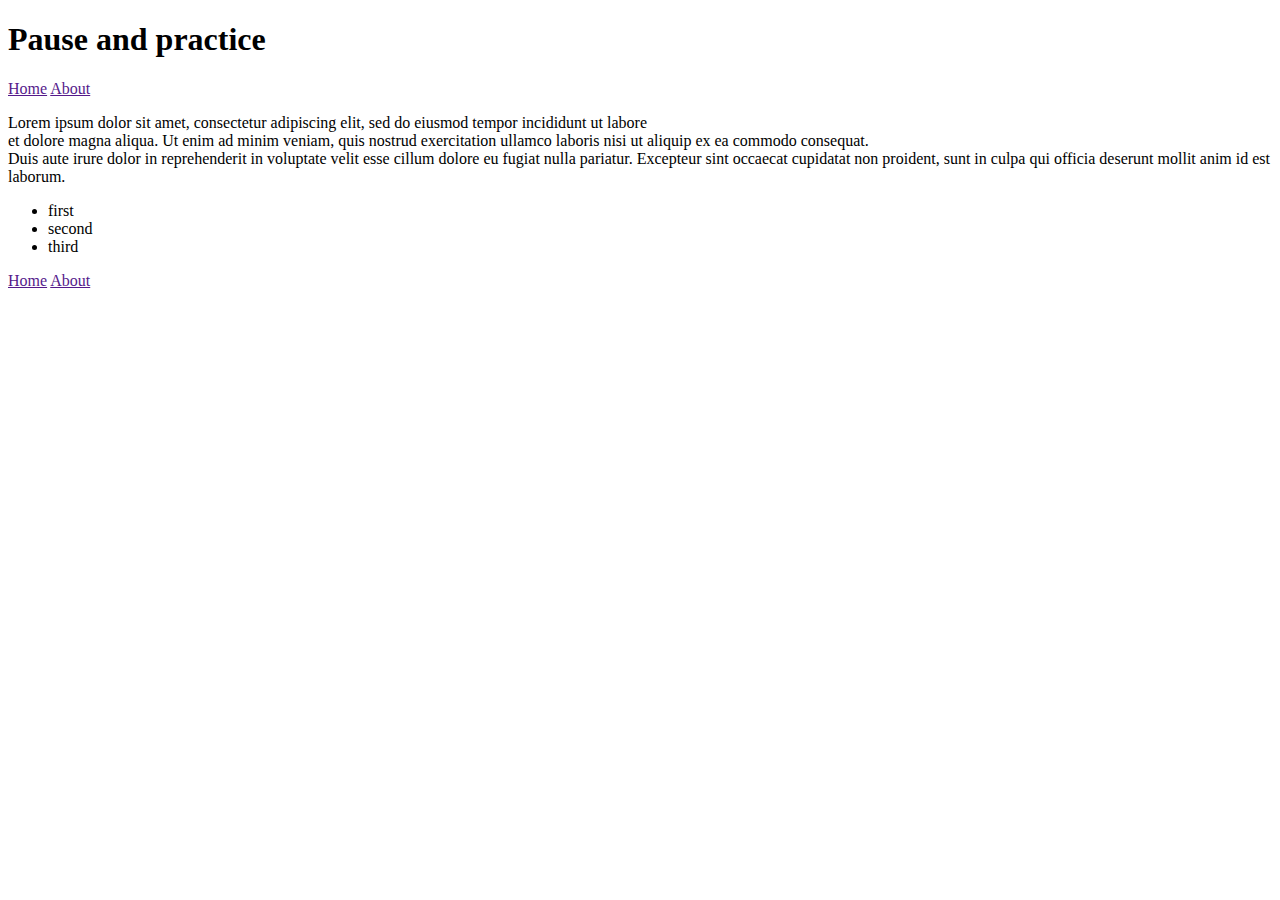
==== Week1/selecting_elements/index.html @ e617c079 "pausePractice2" ====
<!DOCTYPE html>

    <title>Pause and Practice 2</title>
</head>
<body>
    <script src="index.js"></script>
    <header>

        <h1 id="project"></h1>

    </header>
    <nav>
        <a href="">Home</a>
        <a href="">About</a>
    </nav>
    <main>
        <p>
            Lorem ipsum dolor sit amet, consectetur adipiscing elit, sed do eiusmod tempor incididunt ut labore<br> et dolore magna aliqua. Ut enim ad minim veniam, quis nostrud exercitation ullamco laboris nisi ut aliquip ex ea commodo consequat.<br> Duis aute irure dolor in reprehenderit in voluptate velit esse cillum dolore eu fugiat nulla pariatur. Excepteur sint occaecat cupidatat non proident, sunt in culpa qui officia deserunt mollit anim id est laborum.
        </p>
        <ul>
            <li>first</li>
            <li>second</li>
            <li>third</li>
        </ul>


    </main>
    
</body>
<footer>
    <a href="">Home</a>
    <a href="">About</a>
</footer>
</html>
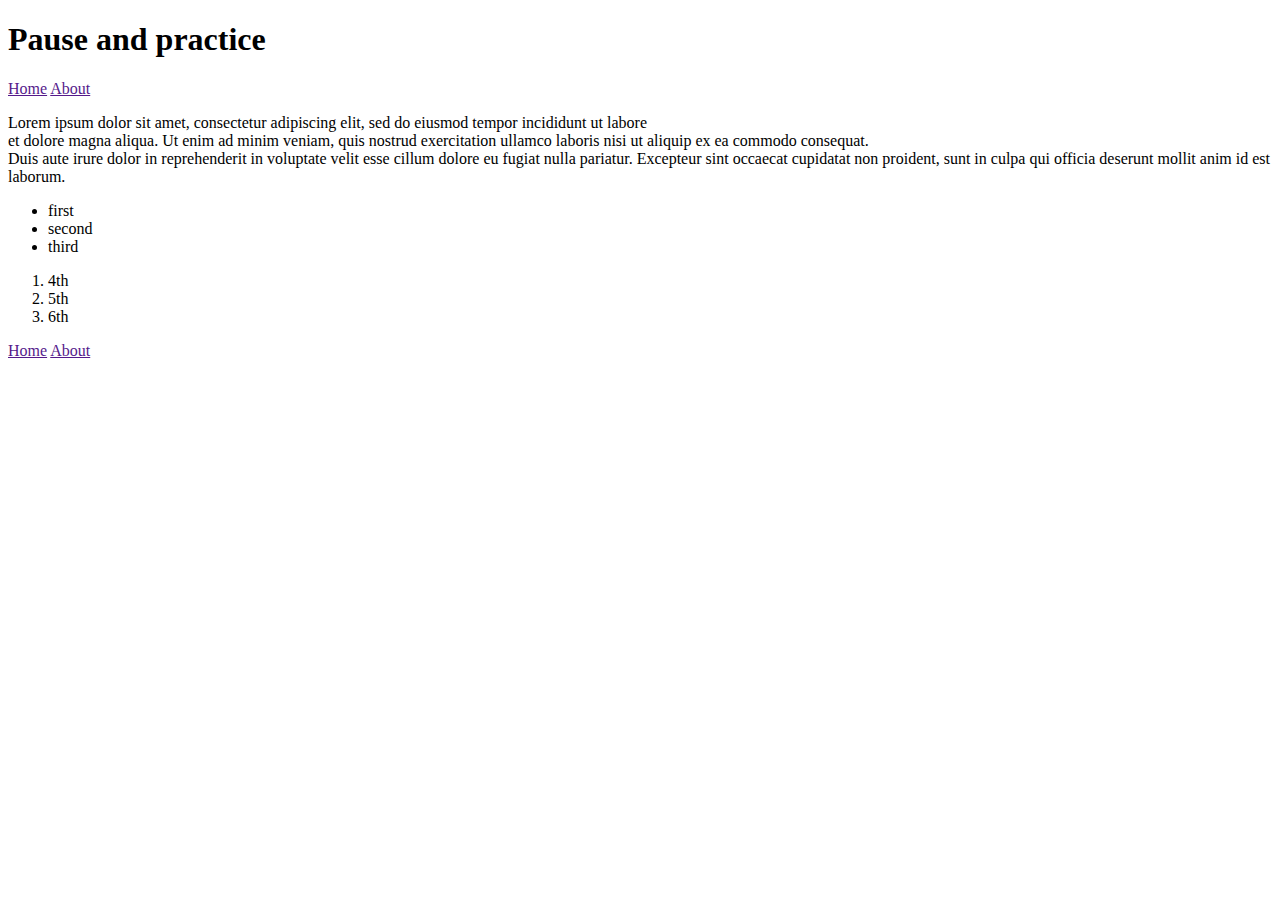
==== commit 125644b5: "Week1_practice2" ====
--- a/Week1/selecting_elements/index.html
+++ b/Week1/selecting_elements/index.html
@@ -22,6 +22,11 @@
             <li>second</li>
             <li>third</li>
         </ul>
+        <ol>
+            <li>4th</li>
+            <li>5th</li>
+            <li>6th</li>
+        </ol>
 
 
     </main>
